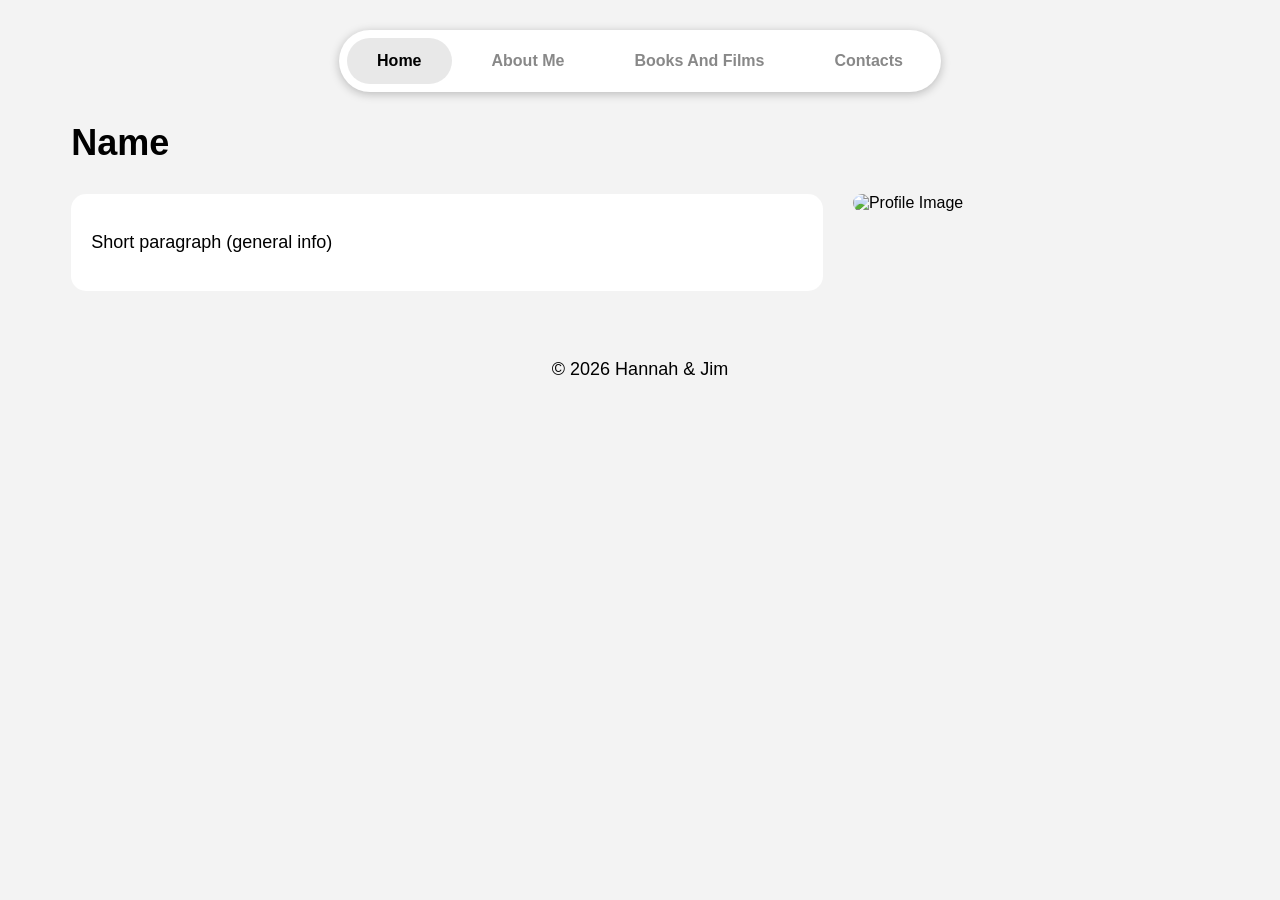
==== index.html @ 8cbec404 "Initial files" ====
<!DOCTYPE html>
<html lang="en">
    <head>
        <meta charset="UTF-8">
        <meta name="viewport" content="width=device-width, initial-scale=1.0">
        <title>Personal Website</title>
        <link rel="icon" href="images/icon.png" type="image/png">
        <link rel="stylesheet" href="./style.css">
    </head>
    <body>
        <header>
            <nav>
                <ul>
                    <li><a href="index.html" class="active">Home</a></li>
                    <li><a href="aboutme.html">About Me</a></li>
                    <li><a href="booksandfilms.html">Books And Films</a></li>
                    <li><a href="contacts.html">Contacts</a></li>
                </ul>
            </nav>
        </header>
        
        
        <main class="index-container">
            <div class="name">
                <h1>Name</h1>
            </div>

            <div class="index-information">
                <div class="index-text-box">
                    <p>Short paragraph (general info)</p>
                </div>

                <div class="index-image-box">
                    <img src="images/profile.png" alt="Profile Image">
                </div>
            </div>
        </main>

        <footer>
            <p>&copy; 2026 Hannah & Jim</p>
        </footer>
    </body>
</html>
---- style.css ----
/* ================================================== */
/* aboutme.html */

.aboutme-container {
    width: 90%;
    margin: 0 auto;
}

.hobbies,.timeline,
.personal-information {
    display: flex;
    gap: 30px;
    margin-bottom: 50px;
}

.hobbies-text-box,
.timeline-text-box,
.personal-information-text-box {
    flex: 2;
    padding: 20px;
    background: white;
    border-radius: 15px;
}

.hobbies-image-box,
.timeline-image-box,
.personal-information-image-box {
    flex: 1;
    display: flex;
    gap: 15px;
}

.hobbies-image-box img,
.timeline-image-box img,
.personal-information-image-box img {
    width: 50%;
    border-radius: 15px;
    object-fit: cover;
}

.hobbies-title,
.timeline-title,
.personal-information-title {
    margin-bottom: 15px;
}

/* ================================================== */
/* booksandfilms.html */
.booksandfilms-container {
    width: 90%;
    margin: 0 auto;
}

.items-wall {
    display: grid;
    grid-template-columns: repeat(auto-fill, 180px);
    justify-content: center;
    gap: 30px;
    margin-top: 30px;
}

.item {
    position: relative;
    text-align: center;
    transition: transform 0.3s ease;
}

.item:hover {
    transform: scale(1.05);
}

.item img {
    width: 180px;
    height: 260px;
    object-fit: cover;
    border-radius: 15px;
}


.rating {
    margin-top: 8px;
    font-size: 20px;
}

.item p {
    margin-top: 8px;
    font-weight: bold;
}

.review {
    position: absolute;
    left: 50%;
    transform: translateX(-50%);
    width: 200px;
    background: white;
    padding: 12px;
    border-radius: 12px;
    box-shadow: 0 2px 10px rgba(0,0,0,0.15);
    opacity: 0;
    visibility: hidden;
    transition: 0.3s;
    z-index: 10;
}

/* If you want click instead of hover...
.review.show {
    opacity: 1;
    visibility: visible;
}
*/

.item:hover .review {
    opacity: 1;
    visibility: visible;
}

/* ================================================== */
/* contacts.html */
.contacts-container {
    width: 80%;
    margin: 40px auto;
}

.contact-card {
    display: flex;
    justify-content: space-between;
    align-items: center;
    background: white;
    margin-bottom: 25px;
    padding: 25px 35px;
    border-radius: 30px;
    box-shadow: 0 2px 10px rgba(0, 0, 0, 0.08);
}

.contact-info h2 {
    margin: 0 0 10px 0;
}

.contact-info p {
    margin: 0;
    color: #666;
}

.contact-icon {
    width: 70px;
    height: 70px;
    display: flex;
    justify-content: center;
    align-items: center;
    background: #f0f0f0;
    border-radius: 20px;
}

.contact-icon img {
    width: 40px;
    height: 40px;
    object-fit: contain;
}

/* ================================================== */
/* index.html */
.index-container {
    width: 90%;
    margin: 0 auto;
}

.name {
    margin-bottom: 30px;
}

.index-information {
    display: flex;
    gap: 30px;
}

.index-text-box {
    flex: 2;
    padding: 20px;
    background: white;
    border-radius: 15px;
}

.index-image-box {
    flex: 1;
}

.index-image-box img {
    width: 100%;
    border-radius: 15px;
}

/* ================================================== */
/* general styles */
body {
    font-family: Arial;
    background-color: #f3f3f3;
}


h1 {
    font-size: 36px;
}

p {
    font-size: 18px;
}

footer {
    text-align: center;
    padding: 20px;
    margin-top: 30px;
}

/* Navigation Bar */
nav ul {
    display: flex;
    justify-content: center;
    gap: 10px;
    list-style: none;
    width: fit-content;
    margin: 30px auto;
    padding: 8px;
    background: white;
    border-radius: 999px;
    box-shadow: 0 2px 10px rgba(15, 15, 15, 0.25);
}

nav li {
    margin: 0;
    padding: 0;
}

nav a {
    display: block;
    text-decoration: none;
    color: #888;
    padding: 14px 30px;
    border-radius: 999px;
    font-weight: 600;
    transition: 0.3s;
}

nav a:hover {
    color: #333;
    background-color: #f5f5f5;
}

nav a.active {
    background-color: #e8e8e8;
    color: black;
}
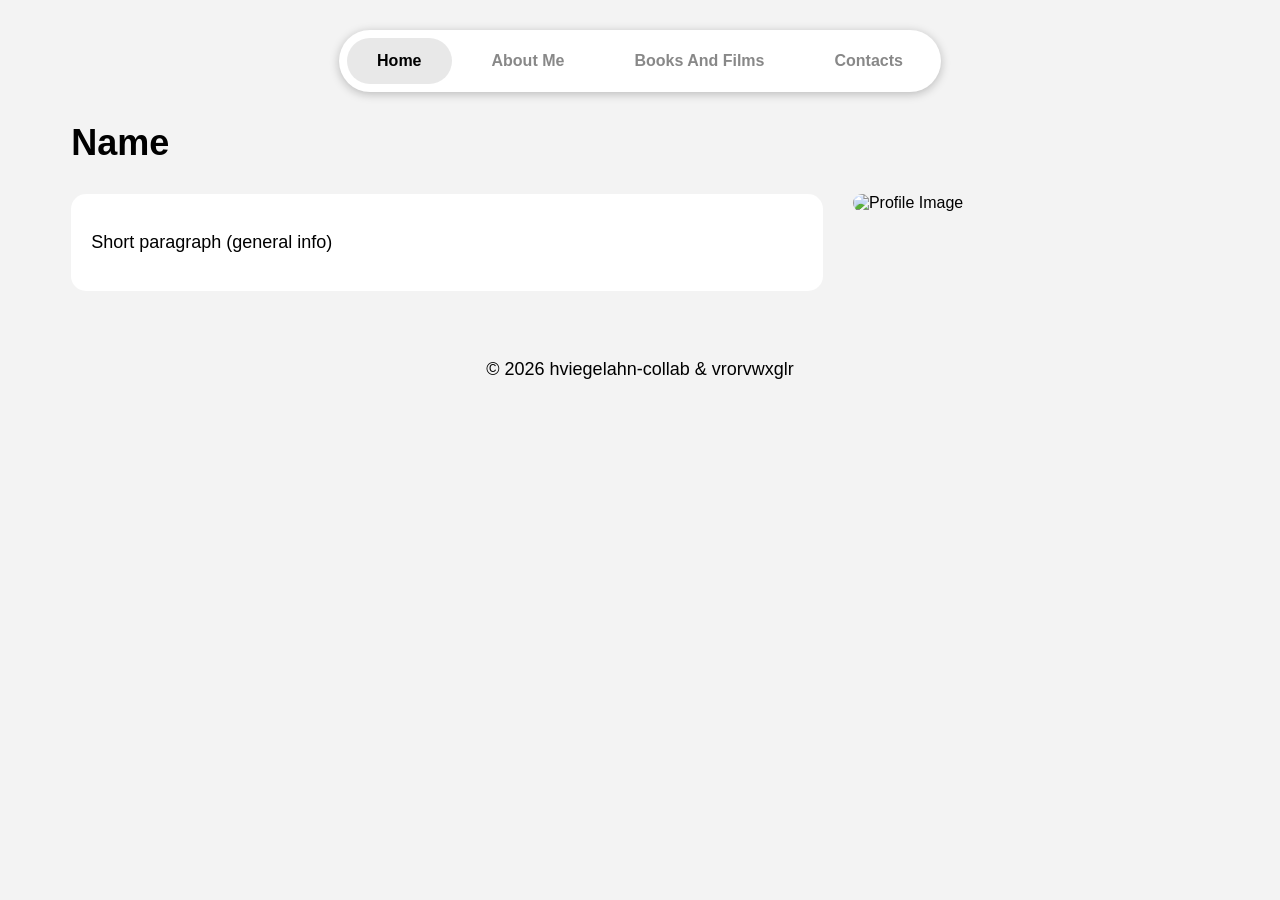
==== commit eea38ab3: "Update footer" ====
--- a/index.html
+++ b/index.html
@@ -31,13 +31,13 @@
                 </div>
 
                 <div class="index-image-box">
-                    <img src="images/profile.png" alt="Profile Image">
+                    <img src="images/index/profile.png" alt="Profile Image">
                 </div>
             </div>
         </main>
 
         <footer>
-            <p>&copy; 2026 Hannah & Jim</p>
+            <p>&copy; 2026 hviegelahn-collab & vrorvwxglr</p>
         </footer>
     </body>
 </html>
